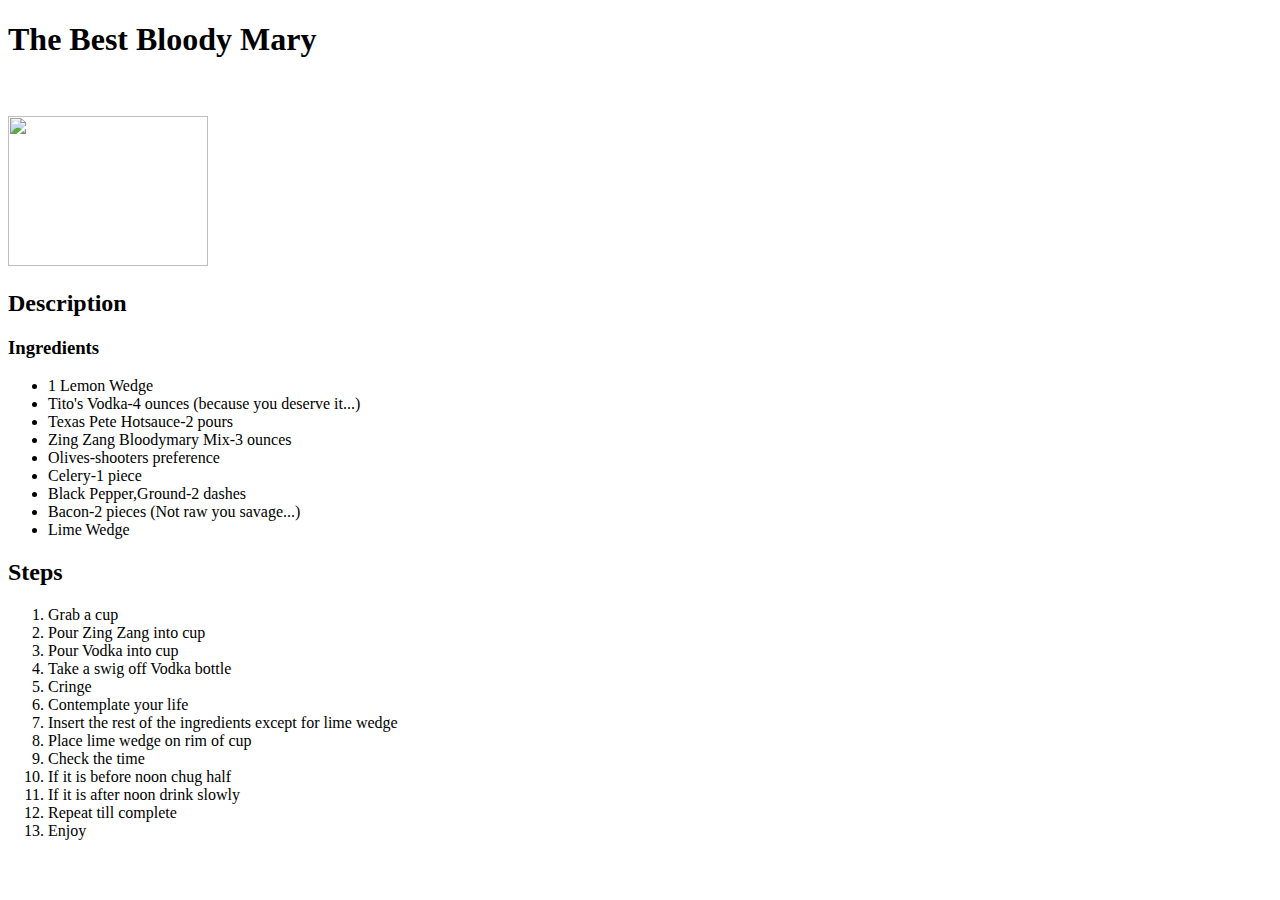
==== recipes/bloodymary.html @ 45d2c8b4 "create bloodymary recipe with ordered and unordered list" ====
<!DOCTYPE html>
<html lang="en">
<head>
    <meta charset="UTF-8">
    <meta http-equiv="X-UA-Compatible" content="IE=edge">
    <meta name="viewport" content="width=device-width, initial-scale=1.0">
    <title>Bloody Mary</title>
</head>
<body>
        <h1>The Best Bloody Mary</h1> <br> <br>

        <img src="https://supermancooks.com/wp-content/uploads/2017/11/bacon-blood-maryF.jpg" width="200" height="150"> 

            <h2>Description</h2>

                <h3>Ingredients</h3>
                  <ul> 
                     <li>1 Lemon Wedge</li>
                     <li>Tito's Vodka-4 ounces (because you deserve it...)</li>
                     <li>Texas Pete Hotsauce-2 pours</li>
                     <li>Zing Zang Bloodymary Mix-3 ounces </li>
                     <li>Olives-shooters preference </li>
                     <li>Celery-1 piece</li>
                     <li>Black Pepper,Ground-2 dashes</li>
                     <li>Bacon-2 pieces (Not raw you savage...)</li>
                     <li>Lime Wedge</li>
                  </ul>
                <h2>Steps</h2>
                  <ol>
                    <li>Grab a cup</li>
                    <li>Pour Zing Zang into cup</li>
                    <li>Pour Vodka into cup</li>
                    <li>Take a swig off Vodka bottle</li>
                    <li>Cringe</li>
                    <li>Contemplate your life</li>
                    <li>Insert the rest of the ingredients except for lime wedge</li>
                    <li>Place lime wedge on rim of cup</li>
                    <li>Check the time</li>
                    <li>If it is before noon chug half</li>
                    <li>If it is after noon drink slowly</li>
                    <li>Repeat till complete</li>
                    <li>Enjoy</li>
                  </ol>
</body>
</html>
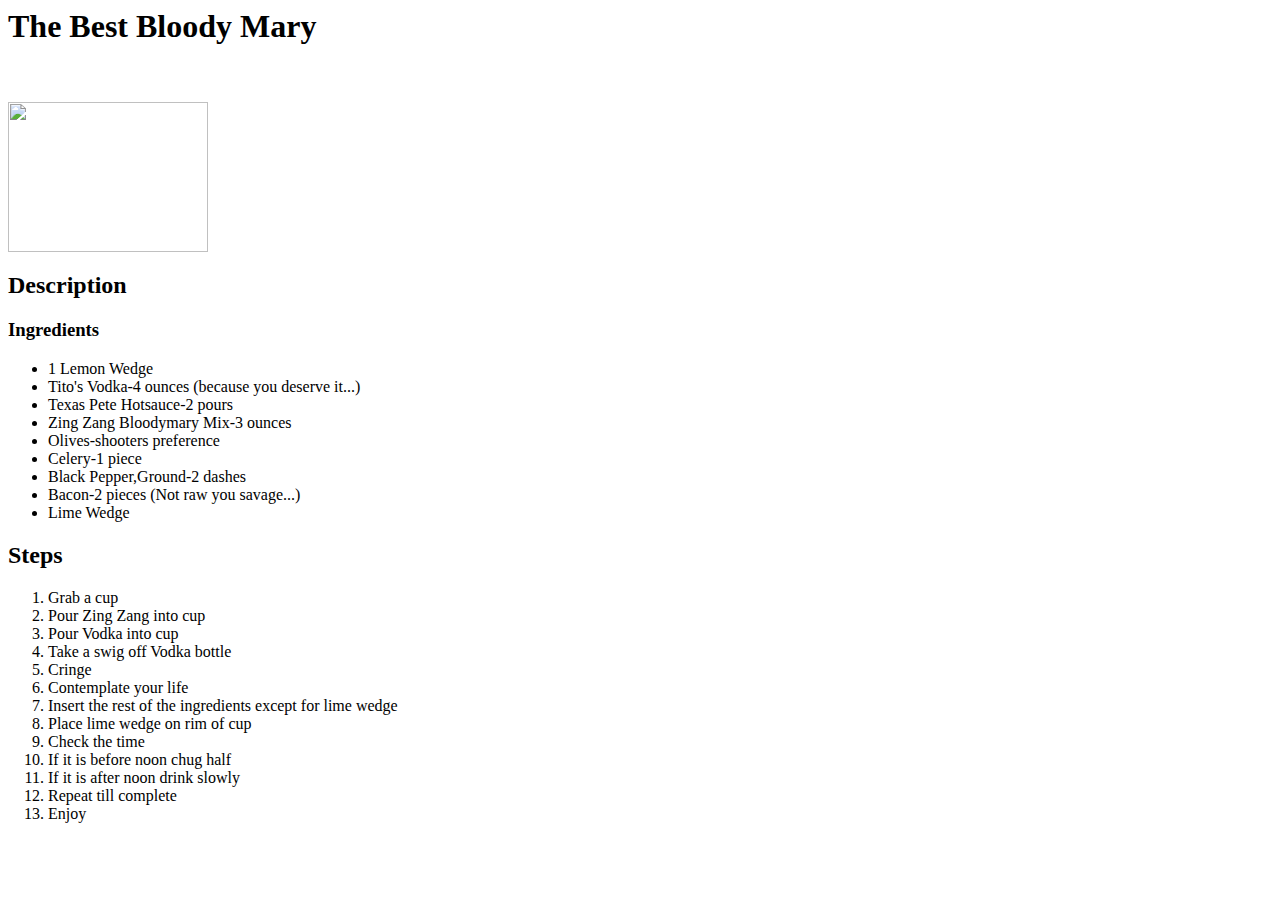
==== commit ded2cba4: "attempt 3" ====
--- a/recipes/bloodymary.html
+++ b/recipes/bloodymary.html
@@ -1,45 +1,46 @@
-<!DOCTYPE html>
-<html lang="en">
-<head>
-    <meta charset="UTF-8">
-    <meta http-equiv="X-UA-Compatible" content="IE=edge">
-    <meta name="viewport" content="width=device-width, initial-scale=1.0">
-    <title>Bloody Mary</title>
-</head>
-<body>
-        <h1>The Best Bloody Mary</h1> <br> <br>
 
-        <img src="https://supermancooks.com/wp-content/uploads/2017/11/bacon-blood-maryF.jpg" width="200" height="150"> 
+ <html lang="en">
+ <head>
+     <meta charset="UTF-8">
+     <meta http-equiv="X-UA-Compatible" content="IE=edge">
+     <meta name="viewport" content="width=device-width, initial-scale=1.0">
+     <title>Bloody Mary</title>
+ </head>
+ <body>
+         <h1>The Best Bloody Mary</h1> <br> <br>
 
-            <h2>Description</h2>
+         <img src="https://supermancooks.com/wp-content/uploads/2017/11/bacon-blood-maryF.jpg" width="200" height="150"> 
 
-                <h3>Ingredients</h3>
-                  <ul> 
-                     <li>1 Lemon Wedge</li>
-                     <li>Tito's Vodka-4 ounces (because you deserve it...)</li>
-                     <li>Texas Pete Hotsauce-2 pours</li>
-                     <li>Zing Zang Bloodymary Mix-3 ounces </li>
-                     <li>Olives-shooters preference </li>
-                     <li>Celery-1 piece</li>
-                     <li>Black Pepper,Ground-2 dashes</li>
-                     <li>Bacon-2 pieces (Not raw you savage...)</li>
-                     <li>Lime Wedge</li>
-                  </ul>
-                <h2>Steps</h2>
-                  <ol>
-                    <li>Grab a cup</li>
-                    <li>Pour Zing Zang into cup</li>
-                    <li>Pour Vodka into cup</li>
-                    <li>Take a swig off Vodka bottle</li>
-                    <li>Cringe</li>
-                    <li>Contemplate your life</li>
-                    <li>Insert the rest of the ingredients except for lime wedge</li>
-                    <li>Place lime wedge on rim of cup</li>
-                    <li>Check the time</li>
-                    <li>If it is before noon chug half</li>
-                    <li>If it is after noon drink slowly</li>
-                    <li>Repeat till complete</li>
-                    <li>Enjoy</li>
-                  </ol>
-</body>
-</html>+             <h2>Description</h2>
+
+                 <h3>Ingredients</h3>
+                   <ul> 
+                      <li>1 Lemon Wedge</li>
+                      <li>Tito's Vodka-4 ounces (because you deserve it...)</li>
+                      <li>Texas Pete Hotsauce-2 pours</li>
+                      <li>Zing Zang Bloodymary Mix-3 ounces </li>
+                      <li>Olives-shooters preference </li>
+                      <li>Celery-1 piece</li>
+                      <li>Black Pepper,Ground-2 dashes</li>
+                      <li>Bacon-2 pieces (Not raw you savage...)</li>
+                      <li>Lime Wedge</li>
+                   </ul>
+                 <h2>Steps</h2>
+                   <ol>
+                     <li>Grab a cup</li>
+                     <li>Pour Zing Zang into cup</li>
+                     <li>Pour Vodka into cup</li>
+                     <li>Take a swig off Vodka bottle</li>
+                     <li>Cringe</li>
+                     <li>Contemplate your life</li>
+                     <li>Insert the rest of the ingredients except for lime wedge</li>
+                     <li>Place lime wedge on rim of cup</li>
+                     <li>Check the time</li>
+                     <li>If it is before noon chug half</li>
+                     <li>If it is after noon drink slowly</li>
+                     <li>Repeat till complete</li>
+                     <li>Enjoy</li>
+                   </ol>
+ </body>
+ </html>
+ 